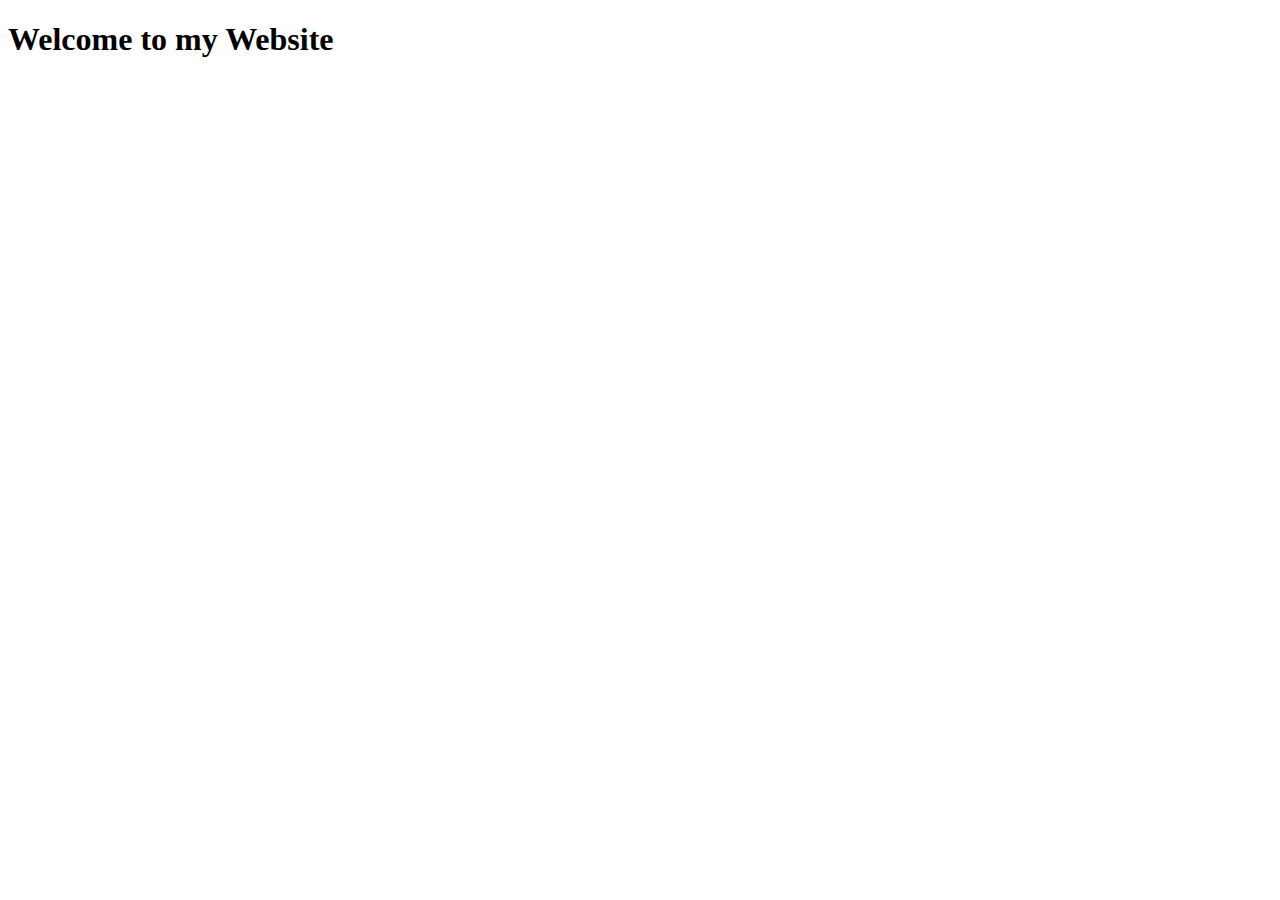
==== index.html @ 849d5eab "first commit" ====
<!DOCTYPE html>
<html lang="en" dir="ltr">
    <head>
        <meta charset="utf-8">
        <title>Blake Brooks: Frontend & Backend Website Developer</title>
    </head>
    <body>
        <h1>Welcome to my Website</h1>
    </body>
</html>
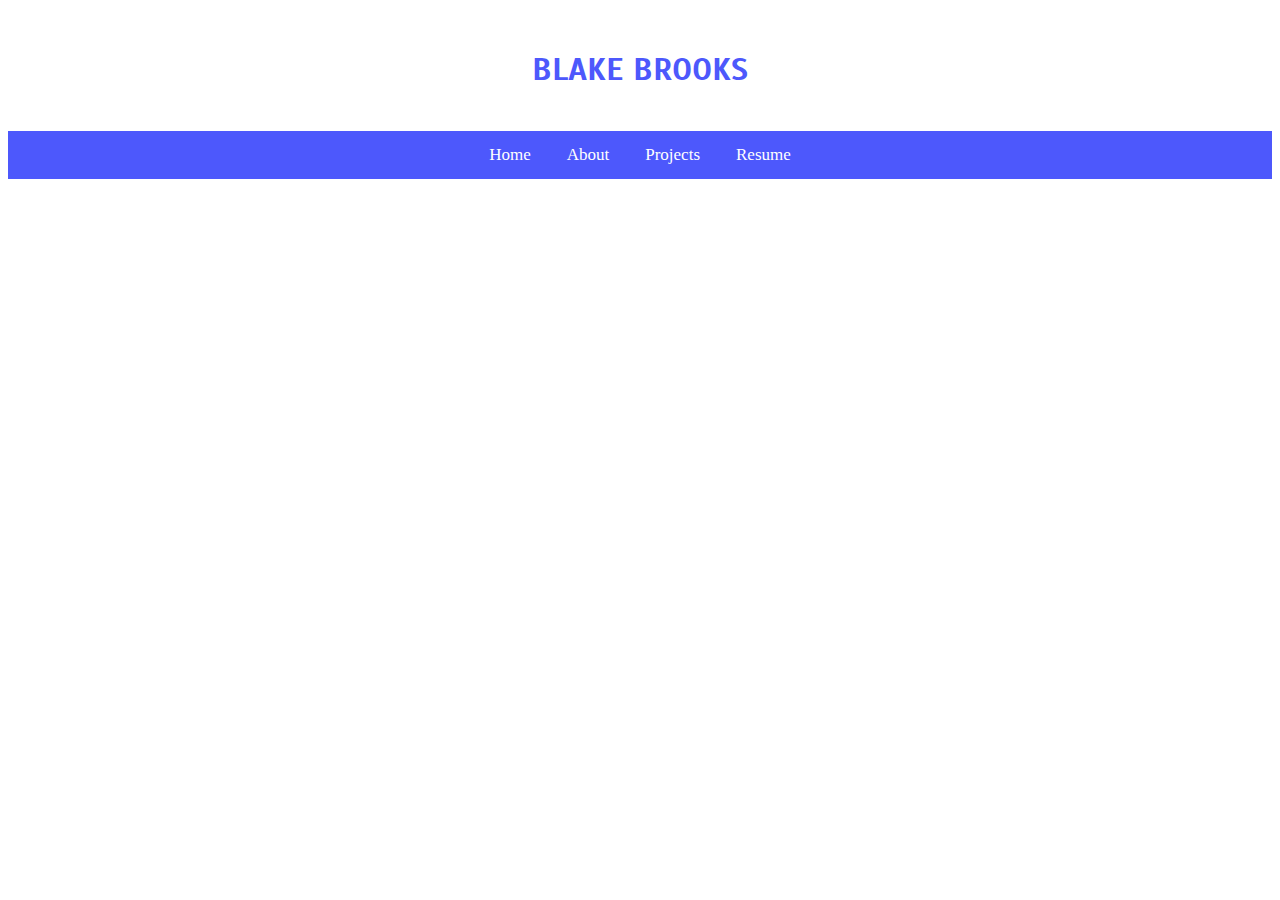
==== commit 7c1a0e04: "created navbar" ====
--- a/index.html
+++ b/index.html
@@ -2,9 +2,27 @@
 <html lang="en" dir="ltr">
     <head>
         <meta charset="utf-8">
-        <title>Blake Brooks: Frontend & Backend Website Developer</title>
+        <meta name="viewport" content="width=device-width, initial-scale=1.0">
+
+        <link rel="stylesheet" href="https://stackpath.bootstrapcdn.com/bootstrap/4.1.0/css/bootstrap.min.css" integrity="sha384-9gVQ4dYFwwWSjIDZnLEWnxCjeSWFphJiwGPXr1jddIhOegiu1FwO5qRGvFXOdJZ4" crossorigin="anonymous">
+        <link rel="stylesheet" href="style.css">
+        <link rel="stylesheet" href="https://fonts.googleapis.com/css?family=Palanquin+Dark|Rambla:700|Scada:700">
+
+        <title>Blake Brooks: Frontend and Backend Website Developer</title>
     </head>
     <body>
-        <h1>Welcome to my Website</h1>
+
+        <!-- Header Begin -->
+        <div class="b-wrap">
+            <h1>BLAKE BROOKS</h1>
+        </div>
+        <div class="topnav">
+            <a class="col-lg-2 col-sm-2 col-xs-4" href="index.html">Home</a>
+            <a class="col-lg-2 col-sm-2 col-xs-4" href="about.html">About</a>
+            <a class="col-lg-2 col-sm-2 col-xs-4" href="projects.html">Projects</a>
+            <a class="col-lg-2 col-sm-2 col-xs-4" href="resume.html">Resume</a>
+        </div>
+        <!-- Header End -->
+
     </body>
 </html>
--- a/style.css
+++ b/style.css
@@ -0,0 +1,23 @@
+/* A075FF */
+h1 {
+  color: #4D58FC;
+  font-family: "Scada", sans-serif;
+  text-align: center; }
+
+.topnav {
+  overflow: hidden;
+  background-color: #4D58FC;
+  text-align: center; }
+  .topnav a {
+    margin: auto;
+    display: inline-block;
+    color: white;
+    text-align: center;
+    padding: 14px 16px;
+    text-decoration: none;
+    font-size: 17px; }
+
+.b-wrap {
+  padding: 20px 0 20px 0; }
+
+/*# sourceMappingURL=style.css.map */
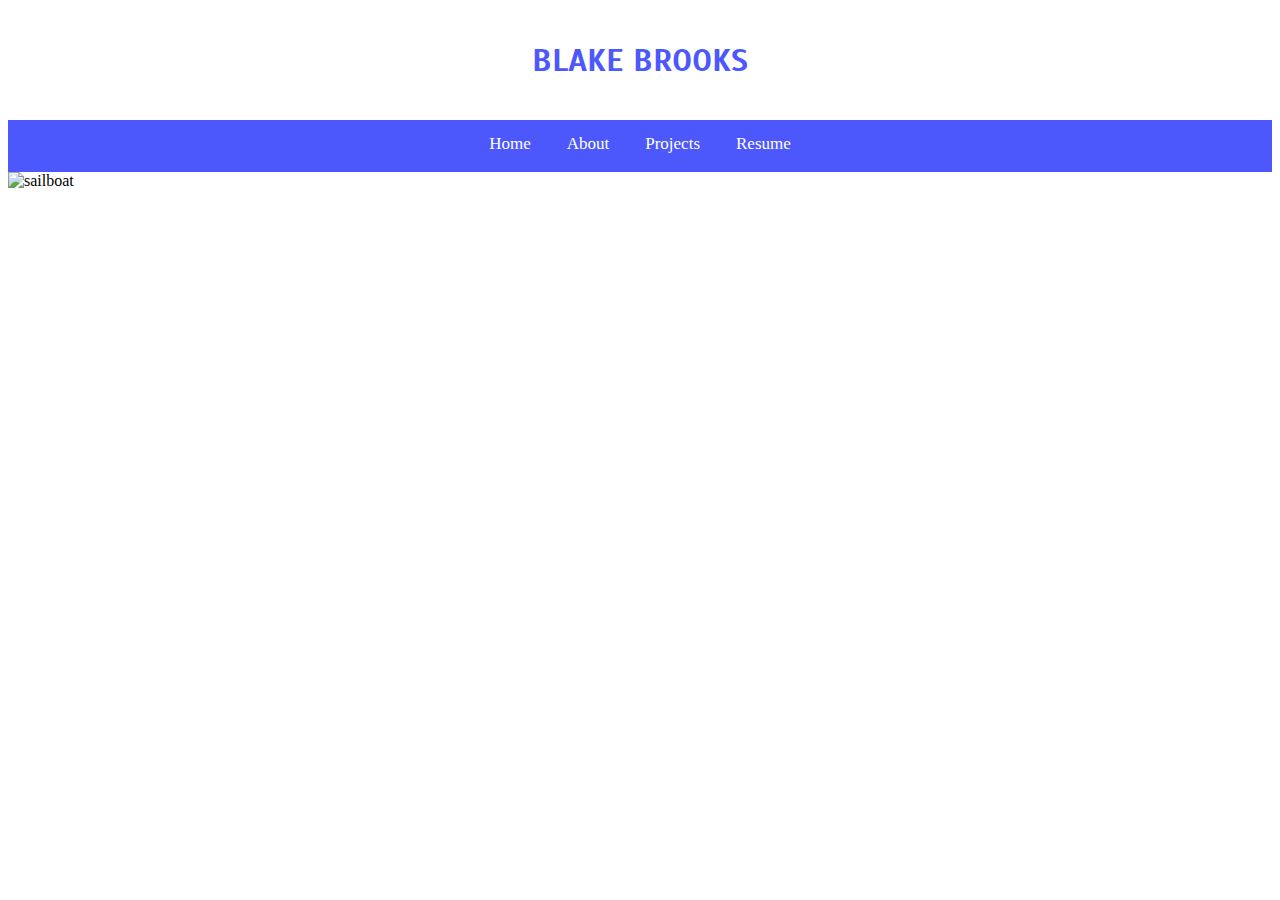
==== commit 9258b8c6: "Final touches to project0" ====
--- a/index.html
+++ b/index.html
@@ -5,8 +5,8 @@
         <meta name="viewport" content="width=device-width, initial-scale=1.0">
 
         <link rel="stylesheet" href="https://stackpath.bootstrapcdn.com/bootstrap/4.1.0/css/bootstrap.min.css" integrity="sha384-9gVQ4dYFwwWSjIDZnLEWnxCjeSWFphJiwGPXr1jddIhOegiu1FwO5qRGvFXOdJZ4" crossorigin="anonymous">
+        <link rel="stylesheet" href="https://fonts.googleapis.com/css?family=Palanquin+Dark|Rambla:700|Scada:700">
         <link rel="stylesheet" href="style.css">
-        <link rel="stylesheet" href="https://fonts.googleapis.com/css?family=Palanquin+Dark|Rambla:700|Scada:700">
 
         <title>Blake Brooks: Frontend and Backend Website Developer</title>
     </head>
@@ -17,12 +17,13 @@
             <h1>BLAKE BROOKS</h1>
         </div>
         <div class="topnav">
-            <a class="col-lg-2 col-sm-2 col-xs-4" href="index.html">Home</a>
-            <a class="col-lg-2 col-sm-2 col-xs-4" href="about.html">About</a>
-            <a class="col-lg-2 col-sm-2 col-xs-4" href="projects.html">Projects</a>
-            <a class="col-lg-2 col-sm-2 col-xs-4" href="resume.html">Resume</a>
+            <a class="col-lg-1 col-md-2 col-sm-2 col-xs-12" href="index.html">Home</a>
+            <a class="col-lg-1 col-md-2 col-sm-2 col-xs-12" href="about.html">About</a>
+            <a class="col-lg-1 col-md-2 col-sm-2 col-xs-12" href="projects.html">Projects</a>
+            <a class="col-lg-1 col-md-2 col-sm-2 col-xs-12" href="resume.html">Resume</a>
         </div>
         <!-- Header End -->
 
+            <img class="lg-pic" src="static/sailboat.jpg" alt="sailboat">
     </body>
 </html>
--- a/style.css
+++ b/style.css
@@ -2,12 +2,29 @@
 h1 {
   color: #4D58FC;
   font-family: "Scada", sans-serif;
-  text-align: center; }
+  text-align: center;
+  margin: 0 10px 0 10px; }
+
+h2 p {
+  color: #2A324B; }
+
+img {
+  overflow: hidden;
+  max-width: 100%;
+  max-height: 100%; }
+
+table {
+  width: 100%; }
+
+th {
+  background-color: #EFE9F4;
+  color: #4D58FC; }
 
 .topnav {
   overflow: hidden;
   background-color: #4D58FC;
-  text-align: center; }
+  text-align: center;
+  overflow: hidden; }
   .topnav a {
     margin: auto;
     display: inline-block;
@@ -15,9 +32,57 @@
     text-align: center;
     padding: 14px 16px;
     text-decoration: none;
-    font-size: 17px; }
+    font-size: 17px;
+    border-bottom: 4px solid transparent; }
+    .topnav a:hover {
+      color: #F7C59F;
+      border-bottom: 4px solid #F7C59F; }
 
 .b-wrap {
-  padding: 20px 0 20px 0; }
+  margin: 20px auto 20px auto;
+  padding: 20px 0 20px 0;
+  overflow: auto; }
+
+.bj-wrap {
+  padding: 0 35px 0 35px; }
+
+.lg-pic {
+  margin: auto;
+  width: 100vw; }
+
+.sm-pic {
+  max-height: 500px;
+  height: 50%; }
+
+.jumbotron {
+  background-color: #EFE9F4; }
+
+#projects-header {
+  text-align: center;
+  font-size: 5vw;
+  color: #2A324B; }
+
+.project-list {
+  margin: auto; }
+
+@media only screen and (max-width: 580) {
+  .topnav {
+    overflow: hidden;
+    background-color: #4D58FC;
+    text-align: center;
+    overflow: hidden;
+    background-color: #59C3C3 !important; }
+    .topnav a {
+      margin: auto;
+      display: inline-block;
+      color: white;
+      text-align: center;
+      padding: 14px 16px;
+      text-decoration: none;
+      font-size: 17px;
+      border-bottom: 4px solid transparent; }
+      .topnav a:hover {
+        color: #F7C59F;
+        border-bottom: 4px solid #F7C59F; } }
 
 /*# sourceMappingURL=style.css.map */
